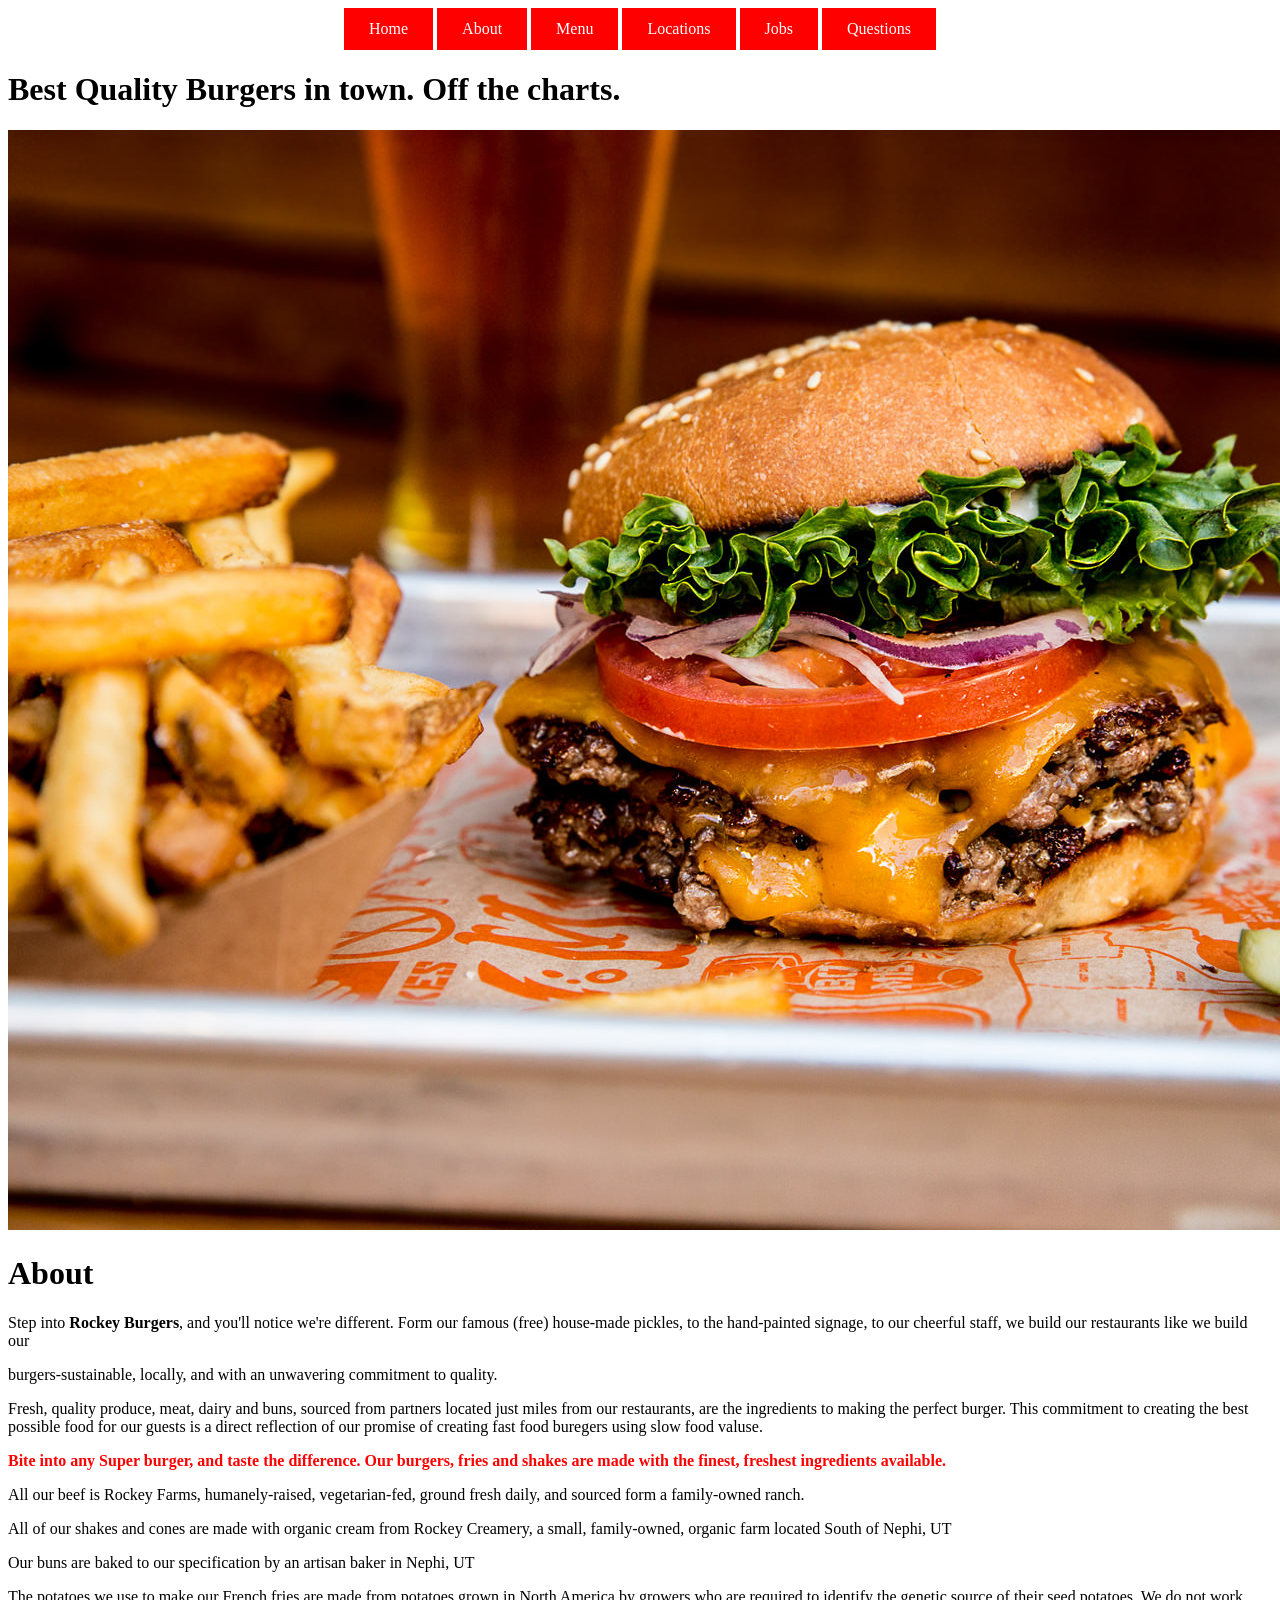
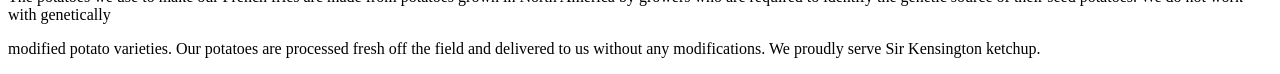
==== Desktop/rockey_burger/aboutpage.html @ c4ae5c32 "first commit" ====
<!DOCTYPE html>
<html>
<head>
    <title>About</title>
    <link rel="stylesheet" type="text/css" href="./styles.css">
</head>
<body>
<div>

    <ul class="nav">
        <li><a href="rockeyindex.html">Home</a></li>
        <li><a href="aboutpage.html">About</a></li>
        <li><a href="Menu.html">Menu</a></li>
        <li><a href="rockeylocations.html">Locations</a></li>
        <li><a href="jobspage.html">Jobs</a></li>
        <li><a href="rockeyquestions.html">Questions</a></li>
    </ul>
</div>
    <div class="hero">
        <h1 class="hero-text"> Best Quality Burgers in town. Off the charts.</h1>
        <img src="img/burger-hero.jpg">
    </div>
    <div class="main">
        <h1 class="hero-text">About</h1>
        <p>Step into<strong> Rockey Burgers</strong>, and you'll notice we're different. Form our famous (free) house-made pickles, to the hand-painted signage, to our cheerful staff, we build our restaurants like we build our</p>
        <p>burgers-sustainable, locally, and with an unwavering commitment to quality.</p>
        <p>Fresh, quality produce, meat, dairy and buns, sourced from partners located just miles from our restaurants, are the ingredients to making the perfect burger. This commitment to creating the best possible food for our guests is a direct reflection of our promise of creating fast food buregers using slow food valuse.</p>
        <p><strong style="color:red">Bite into any Super burger, and taste the difference. Our burgers, fries and shakes are made with the finest, freshest ingredients available.</strong></p>
        <p>All our beef is Rockey Farms, humanely-raised, vegetarian-fed, ground fresh daily, and sourced form a family-owned ranch.</p>
        <p>All of our shakes and cones are made with organic cream from Rockey Creamery, a small, family-owned, organic farm located South of Nephi, UT</p>
        <p>Our buns are baked to our specification by an artisan baker in Nephi, UT</p>
        <p>The potatoes we use to make our French fries are made from potatoes grown in North America by growers who are required to identify the genetic source of their seed potatoes. We do not work with genetically</p>
        <p> modified potato varieties. Our potatoes are processed fresh off the field and delivered to us without any modifications. We proudly serve Sir Kensington ketchup.</p>
    </div>
</div>
</body>
</html>
---- Desktop/rockey_burger/styles.css ----
.nav{
    list-style:none;
    margin-top: 0px;
    padding:0;
    text-align: center;
}

.nav li{
    display:inline;

}
.nav a{
    display:inline-block;
    padding:10px;
    color: white;
    background-color: red;
    padding-right: 25px;
    padding-top: 12px;
    padding-bottom: 12px;
    padding-left: 25px;
    text-decoration: none;
}

.container-img {
    width: 100%;
    height: 100%;
}

.container-img img {
    display: block;
    margin-left: auto;
    margin-right: auto;
}

.centered-footer a {
    display: block;
    margin-left: auto;
    margin-right: auto;
}

.centered-footer {
    width: 100%;
    height: 100%;

}

.blur-test {
    -ms-filter: progid:DXImageTransform.Microsoft.Alpha(Opacity=100);
    filter: progid:DXImageTransform.Microsoft.Alpha(Opacity=100);
}
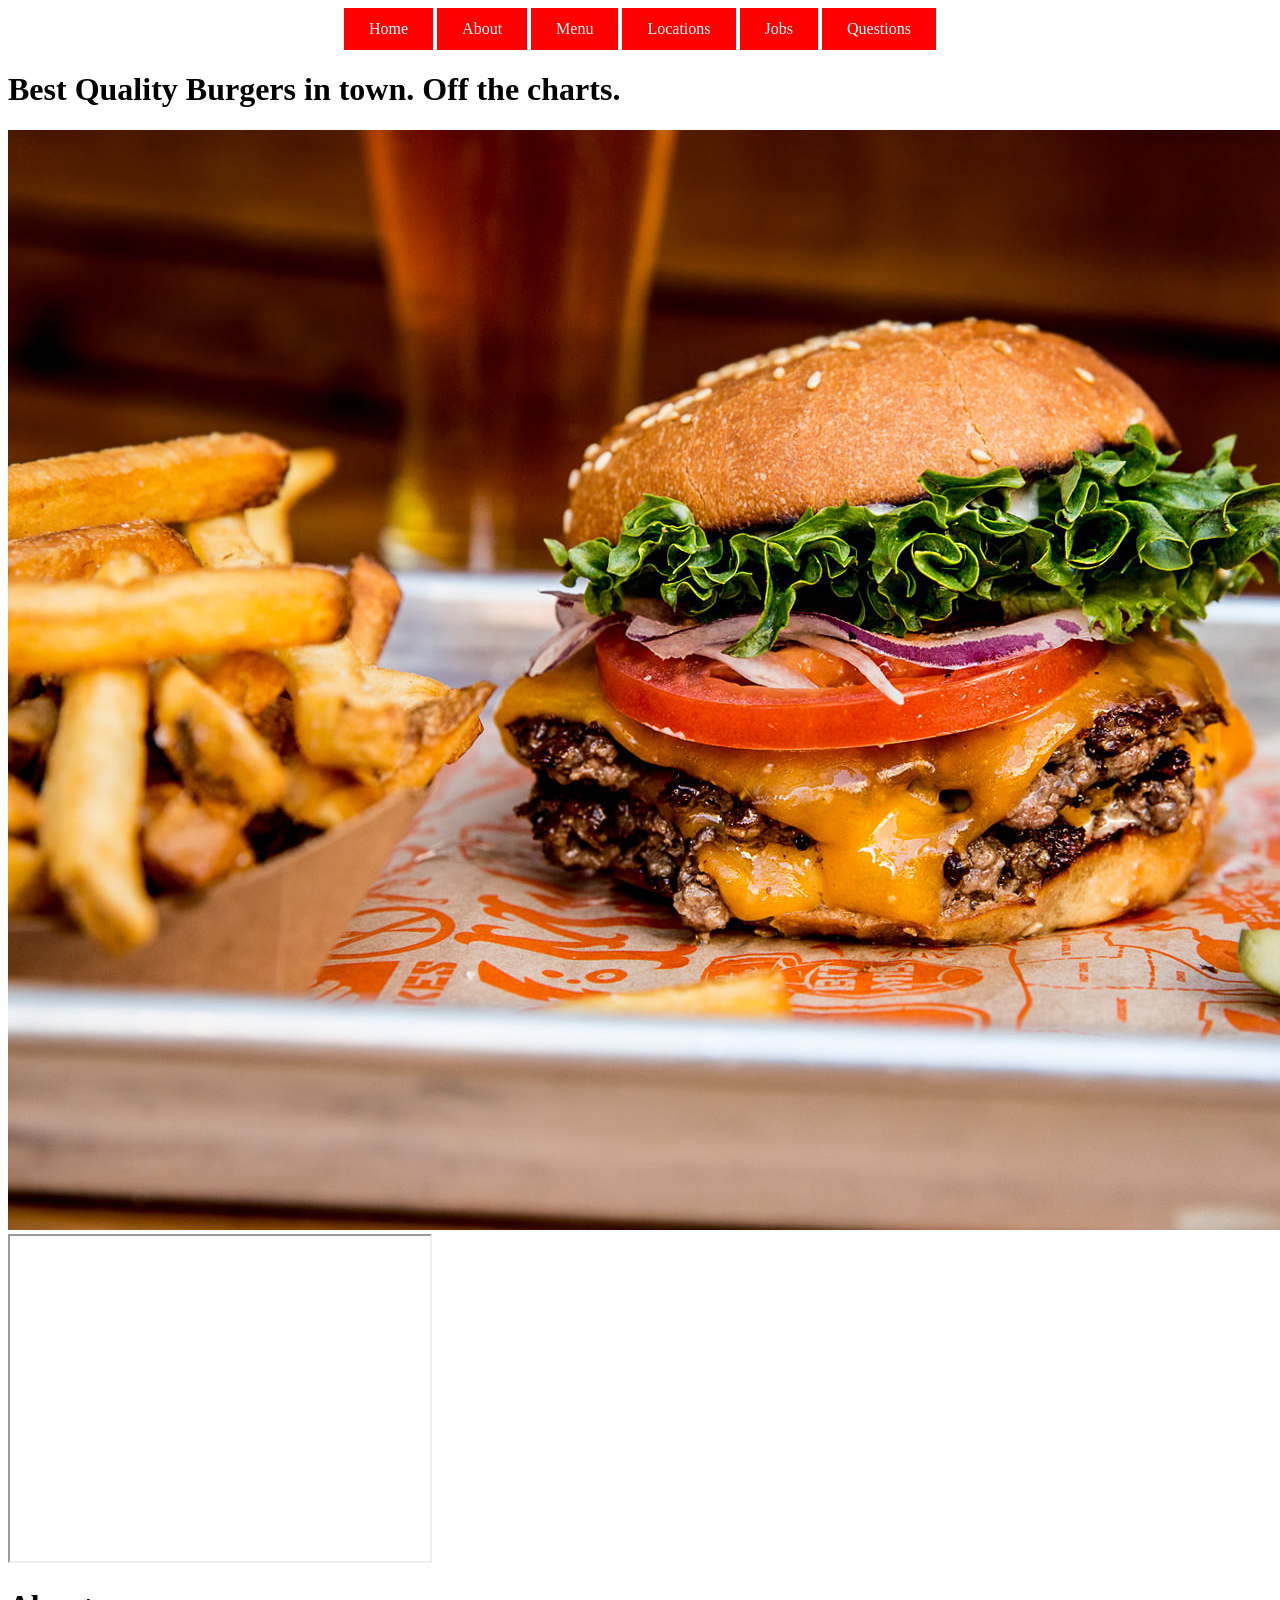
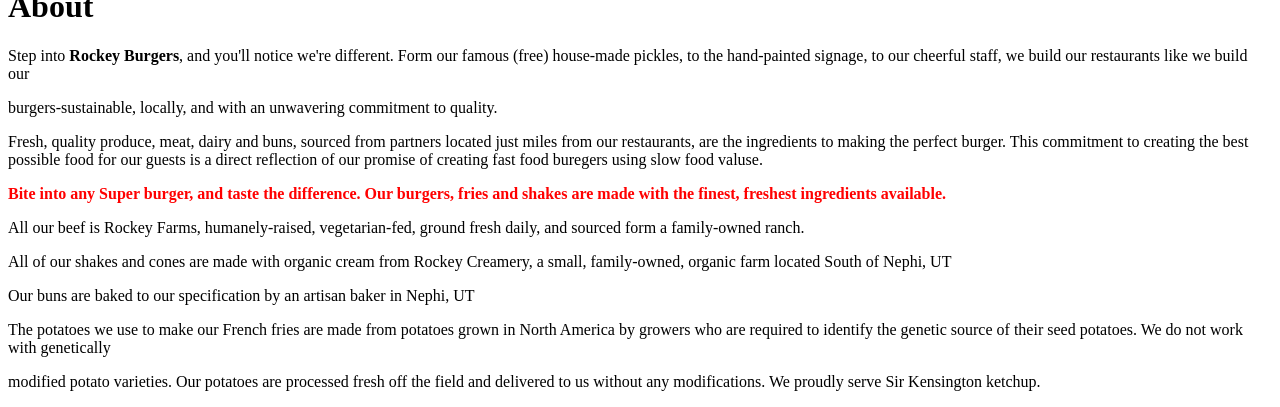
==== commit 4e8d032b: "Update aboutpage.html" ====
--- a/Desktop/rockey_burger/aboutpage.html
+++ b/Desktop/rockey_burger/aboutpage.html
@@ -19,6 +19,7 @@
     <div class="hero">
         <h1 class="hero-text"> Best Quality Burgers in town. Off the charts.</h1>
         <img src="img/burger-hero.jpg">
+            <iframe width="420" height="325" src= "https://www.youtube.com/embed/UEd8OgV7p6E"> </iframe>
     </div>
     <div class="main">
         <h1 class="hero-text">About</h1>
@@ -32,6 +33,5 @@
         <p>The potatoes we use to make our French fries are made from potatoes grown in North America by growers who are required to identify the genetic source of their seed potatoes. We do not work with genetically</p>
         <p> modified potato varieties. Our potatoes are processed fresh off the field and delivered to us without any modifications. We proudly serve Sir Kensington ketchup.</p>
     </div>
-</div>
 </body>
-</html>+</html>
